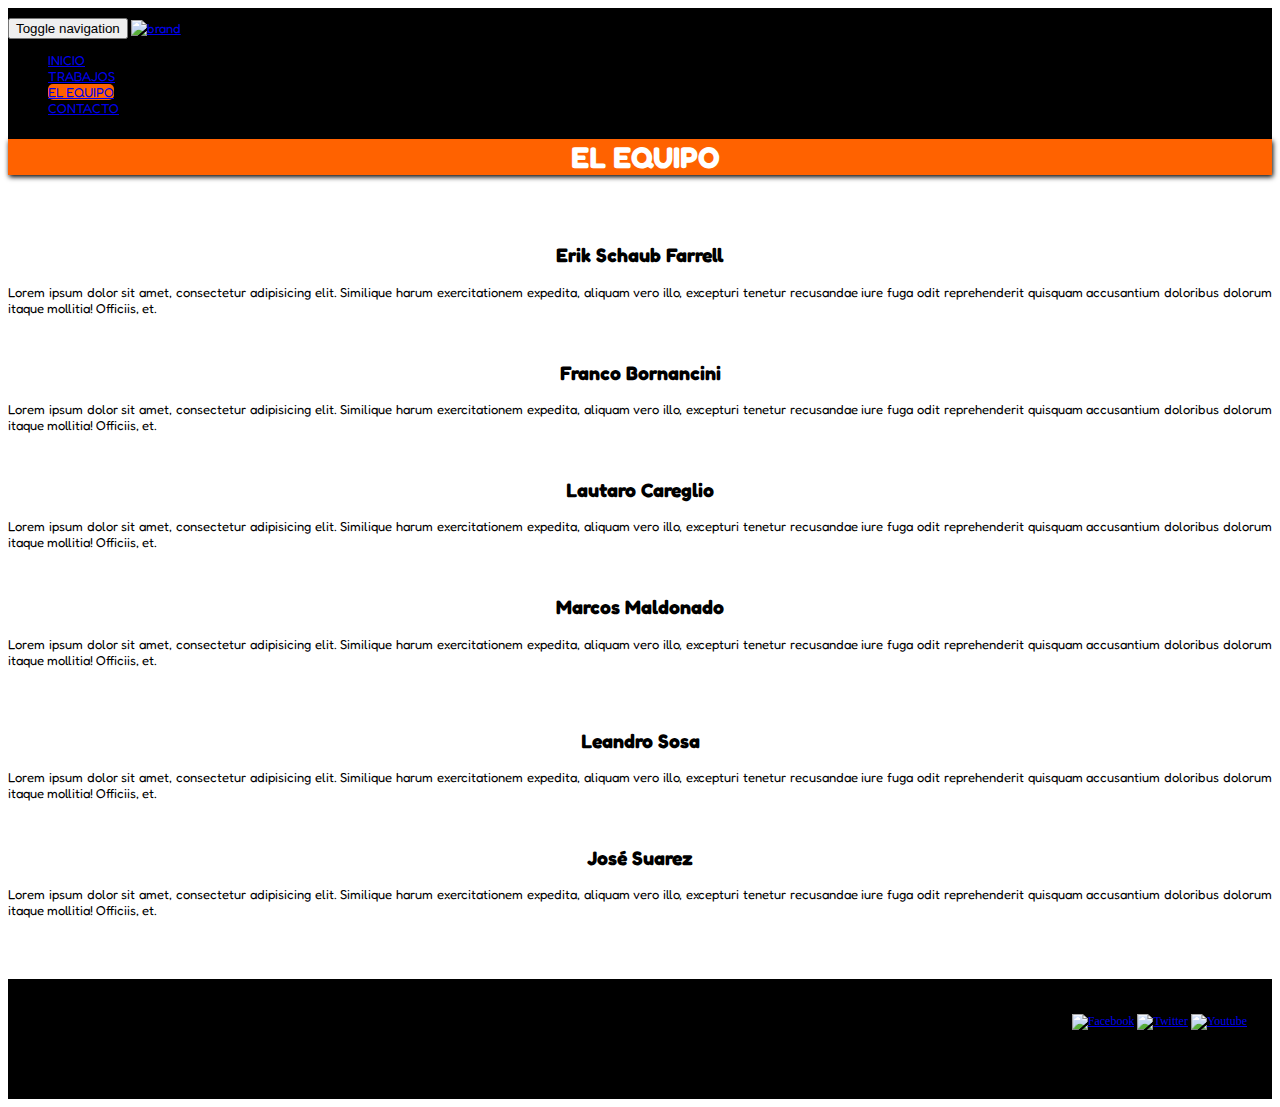
==== equipo.html @ 1977a22d "new" ====
<!DOCTYPE html>
<html lang="es">
<head>
	<meta charset="UTF-8">
  <meta name="description" content="Somos un equipo de desarrollo independiente de videojuegos, producimos soluciones de Realidad Virtual y Realidad Aumentada">
  <meta name="keywords" content="AR,VR,Game Development,Indie,Videojuegos">
  <meta name="author" content="Five Pixel Studio">
  <meta name="viewport" content="width=device-width, initial-scale=1.0">
	<title>El equipo</title>
	<script src="js/jquery-3.2.1.min.js"></script>
    <script src="bootstrap/js/bootstrap.min.js"></script>
    <link href="bootstrap/css/bootstrap.min.css" rel="stylesheet">
    <link rel="shortcut icon" href="img/favicon.ico" type="image/x-icon">
	<link rel="icon" href="/favicon.ico" type="image/x-icon">
	<link href="https://fonts.googleapis.com/css?family=Fredoka+One" rel="stylesheet">
	<link rel="stylesheet" type="text/css" href="css/style.css">


</head>
<body>
	<nav class="navbar navbar-inverse" role="navigation">
		<div class="container-fluid">
			<!-- Brand and toggle get grouped for better mobile display -->
			<div class="navbar-header">
				<button type="button" class="navbar-toggle" data-toggle="collapse" data-target=".navbar-ex1-collapse">
					<span class="sr-only">Toggle navigation</span>
					<span class="icon-bar"></span>
					<span class="icon-bar"></span>
					<span class="icon-bar"></span>
				</button>
				<a class="navbar-brand" href="index.html"><img id="brand" src="img/BRAND.png" alt="brand"></a>
			</div>
	
			<!-- Collect the nav links, forms, and other content for toggling -->
			<div class="collapse navbar-collapse navbar-ex1-collapse">
				<ul class="nav navbar-nav navbar-right">
					<li ><a href="index.html">INICIO</a></li>
					<li><a href="#">TRABAJOS</a></li>
					<li class="active"><a href="#">EL EQUIPO</a></li>
					<li><a href="#">CONTACTO</a></li>
				</ul>
				 	
				
			</div><!-- /.navbar-collapse -->
		</div>
	</nav>
	<main>
	
    <div style="text-align: center">
    	
    	<div class="orange-title">
    	<h1 class="text-left titulos">EL EQUIPO</h1></div>
    	<br>
    	<div class="container-fluid">
    		<div class="row">
    			<div class="col-xs-3 col-sm-3 col-md-3 col-lg-3">
    				<img class="equipo" src="img/equipo/ErikS.png" alt="">
    				<h2>Erik Schaub Farrell</h2>
    				<p>Lorem ipsum dolor sit amet, consectetur adipisicing elit. Similique harum exercitationem expedita, aliquam vero illo, excepturi tenetur recusandae iure fuga odit reprehenderit quisquam accusantium doloribus dolorum itaque mollitia! Officiis, et.</p>
    			</div>
    			<div class="col-xs-3 col-sm-3 col-md-3 col-lg-3">
    				<img class="equipo" src="img/equipo/FrancoB.png" alt="">
    				<h2>Franco Bornancini</h2>
    				<p>Lorem ipsum dolor sit amet, consectetur adipisicing elit. Similique harum exercitationem expedita, aliquam vero illo, excepturi tenetur recusandae iure fuga odit reprehenderit quisquam accusantium doloribus dolorum itaque mollitia! Officiis, et.</p>
    			</div>
    			<div class="col-xs-3 col-sm-3 col-md-3 col-lg-3">
    				<img class="equipo" src="img/equipo/LautaroC.png" alt="">
    				<h2>Lautaro Careglio</h2>
    				<p>Lorem ipsum dolor sit amet, consectetur adipisicing elit. Similique harum exercitationem expedita, aliquam vero illo, excepturi tenetur recusandae iure fuga odit reprehenderit quisquam accusantium doloribus dolorum itaque mollitia! Officiis, et.</p>
    			</div>
    			<div class="col-xs-3 col-sm-3 col-md-3 col-lg-3">
    				<img class="equipo" src="img/equipo/MarcosM.png" alt="">
    				<h2>Marcos Maldonado</h2>
    				<p>Lorem ipsum dolor sit amet, consectetur adipisicing elit. Similique harum exercitationem expedita, aliquam vero illo, excepturi tenetur recusandae iure fuga odit reprehenderit quisquam accusantium doloribus dolorum itaque mollitia! Officiis, et.</p>
    			</div>
    		</div>
    		<br>
    		<div class="row">
    			<div class="col-xs-3 col-sm-3 col-md-3 col-lg-3">
    				
    			</div>
    			<div class="col-xs-3 col-sm-3 col-md-3 col-lg-3">
    				<img class="equipo" src="img/equipo/LeandroS.png" alt="">
    				<h2>Leandro Sosa</h2>
    				<p>Lorem ipsum dolor sit amet, consectetur adipisicing elit. Similique harum exercitationem expedita, aliquam vero illo, excepturi tenetur recusandae iure fuga odit reprehenderit quisquam accusantium doloribus dolorum itaque mollitia! Officiis, et.</p>
    			</div>
    			<div class="col-xs-3 col-sm-3 col-md-3 col-lg-3">
    				<img class="equipo" src="img/equipo/JoseS.png" alt="">
    				<h2>José Suarez</h2>
    				<p>Lorem ipsum dolor sit amet, consectetur adipisicing elit. Similique harum exercitationem expedita, aliquam vero illo, excepturi tenetur recusandae iure fuga odit reprehenderit quisquam accusantium doloribus dolorum itaque mollitia! Officiis, et.</p>
    			</div>
    			
    			<div class="col-xs-3 col-sm-3 col-md-3 col-lg-3">
    				
    			</div>
    		</div>
    		<br>
    		<br>
    		<br>
    	</div>
    </div>
	</main>
	<footer>
		<div>
			<img src="img/BRAND-foot.png" id="footer-brand" alt="">
		</div>
		<div id="footer-info">
			<p>Francia 2026 | San Luis, Argentina | +54 266 4843722</p>
					<p>© 2018 Five Pixel Studio</p>
		</div>	
		<div class="redes">
			<a href="https://www.facebook.com/fivepixelstudio/"><img src="img/F_icon.png" alt="Facebook"></a>
			<a href="https://twitter.com/fivepixelstudio"><img src="img/T_icon.png" alt="Twitter"></a>
			<a href="https://www.youtube.com/channel/UCdbNJvMrTnww_rio6JL62wg"><img src="img/Y_icon.png" alt="Youtube"></a>
		</div>
	</footer>
</body>

</html>
---- css/style.css ----
nav,main
		{
			font-family: 'Fredoka One', cursive;
			font-size: 13px;

		}
		main
		{
			margin-top: -20px;
		}
		#brand
		{
			height: 60px;
			margin-top: -20px;
			transition:0.2s;
		}
		#brand:hover
		{
			margin-left:5px;
			transition:0.2s;
		}

		.navbar , .navbar-inverse
		{
			border-radius: 0px;
			background-color: #000;
			padding: 10px 0px;
		}
		li.active a
		{
			background-color: #ff6200!important;
			border-radius: 5px;
		}
		li a:hover
		{
			margin-top: -2px;
			transition:0.2s;
		}
		footer
		{
			background-color: #000;
			bottom: 0;
           	height: 100px;
            width: 100%;
			padding: 10px 0px;
			display: block;
			font-size: 12px;

		}
		footer div
		{
			display: block;
			margin-left: 15px;
			
		}
		#footer-brand
		{
			height: 50px;
			margin: 10px;
			float: left;
		}
		#footer-info
		{
			margin-top: 20px;
			float: left;

		}
		.redes{
			float: right;
			margin:25px;
		}
		.redes img
		{
			height:30px;
		}
		.redes img:hover
		{
			opacity: 0.5;

		}
		   .titulo-juego
	    {
	    	padding: 10px;
	      margin-left: 5%;
	  	 color:white; position:absolute;
	  	font-size: 60px;
	    text-shadow:2px 2px 0px black;
	    background-color: black; 

	    }
	    .descripcion-juego
	    {
	    	padding: 10px;
	      margin-left: 5%; margin-top: 10%; font-size: 25px;color:white; position:absolute;
	    text-shadow:2px 2px 0px black;
	    background-color: black; 
	    }
	    .item img
	    {
	    	overflow: hidden;
	    	width: 100%; 

	    }
	    .games
	    {
	    	width:300px;

	    }
	    .game-name
	    {

	    	background-color: rgba(0,0,0,0); width: 300px;height:192px; margin-left:4px;position: absolute;
	    	padding: 15px;
	    	color:rgba(0,0,0,0);
	    	transition: 0.2s;
	    }
	    .game-name:hover
	    {
	    	background-color: rgba(0,0,0,0.7); width: 300px;height:192px; margin-left:4px;position: absolute;
	    	padding: 15px;
	    	color:rgba(255,255,255,1);
	    	transition: 0.2s;
	    }
	    .orange-title h1{
	    	background-color: #ff6200;
	    	color:white;
	    	box-shadow: 1px 2px 5px black;
	    }
	    .btn-orange
	    {
	    	background-color: #ff6200;
	    	color:white;
	    	box-shadow: 1px 2px 5px black;
	    }
	     .btn-orange:hover
	    {
	    	background-color: #ff6200;
	    	color:white;

	    	box-shadow: 0px 0px 0px black;
	    	transition: 0.2s;
	    }
	     .btn-orange:focus
	    {
	    	
	    	color:white;
	    	
	    	
	    }
	    .equipo
	    {
	    	width:250px;
			border-radius: 25px;

	    }
	
		p
		{
			text-align:justify;
		}
	    .titulos
	    {
	    	padding-left: 10px;
	    	font-size:30px;
	    }
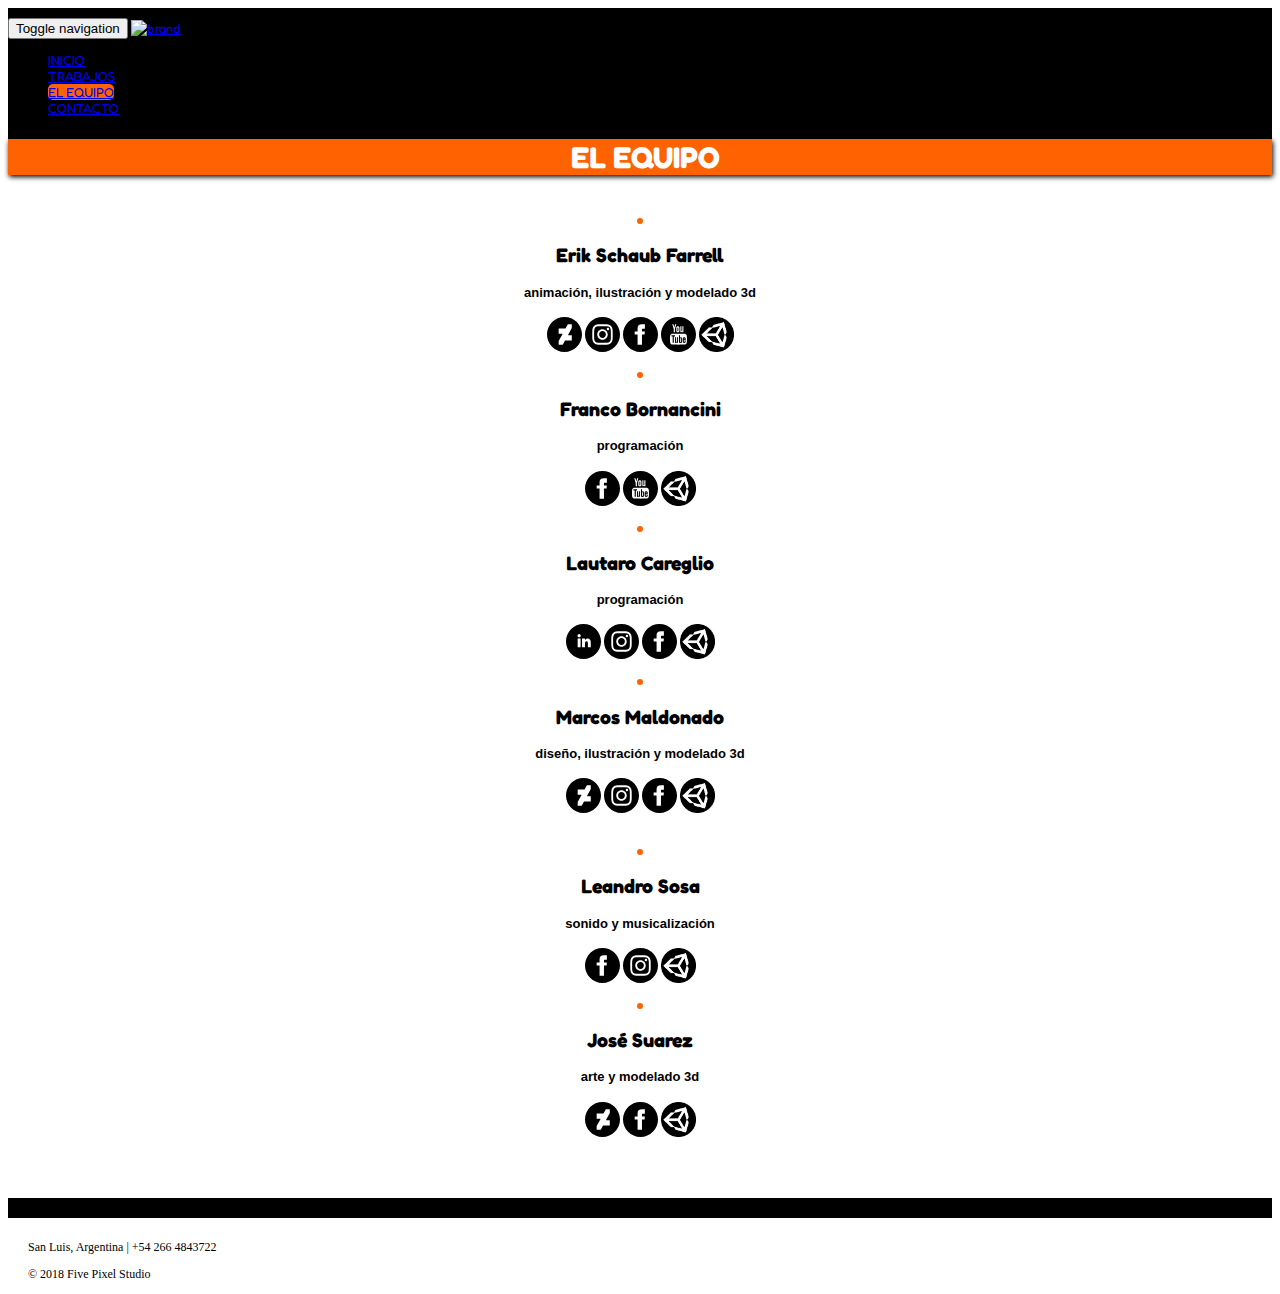
==== commit 751af740: "Update" ====
--- a/equipo.html
+++ b/equipo.html
@@ -53,44 +53,97 @@
     	<br>
     	<div class="container-fluid">
     		<div class="row">
-    			<div class="col-xs-3 col-sm-3 col-md-3 col-lg-3">
+    			<div class="col-xs-12 col-sm-6 col-md-3 col-lg-3 social-team">
     				<img class="equipo" src="img/equipo/ErikS.png" alt="">
     				<h2>Erik Schaub Farrell</h2>
-    				<p>Lorem ipsum dolor sit amet, consectetur adipisicing elit. Similique harum exercitationem expedita, aliquam vero illo, excepturi tenetur recusandae iure fuga odit reprehenderit quisquam accusantium doloribus dolorum itaque mollitia! Officiis, et.</p>
+
+                    
+    				<h4>animación, ilustración y modelado 3d</h4>
+                     <div class="social-team">
+
+                    <a href=""><img class="social-img" src="img/D_icon.svg" alt=""></a>
+                    <a href=""><img class="social-img" src="img/I_icon.svg" alt=""></a>
+                    <a href=""><img class="social-img" src="img/F_icon.svg" alt=""></a>
+                    <a href=""><img class="social-img" src="img/Y_icon.svg" alt=""></a>
+                     <a href=""><img class="social-img" src="img/U_icon.png" alt=""></a>
+                    </div>
+
     			</div>
-    			<div class="col-xs-3 col-sm-3 col-md-3 col-lg-3">
+    			<div class="col-xs-12 col-sm-6 col-md-3 col-lg-3 social-team">
     				<img class="equipo" src="img/equipo/FrancoB.png" alt="">
     				<h2>Franco Bornancini</h2>
-    				<p>Lorem ipsum dolor sit amet, consectetur adipisicing elit. Similique harum exercitationem expedita, aliquam vero illo, excepturi tenetur recusandae iure fuga odit reprehenderit quisquam accusantium doloribus dolorum itaque mollitia! Officiis, et.</p>
+    				<h4>programación</h4>
+                     <div class="social-team">
+
+                   
+                   
+                    <a href=""><img class="social-img" src="img/F_icon.svg" alt=""></a>
+                    <a href=""><img class="social-img" src="img/Y_icon.svg" alt=""></a>
+                     <a href=""><img class="social-img" src="img/U_icon.png" alt=""></a>
+
+                    </div>
     			</div>
-    			<div class="col-xs-3 col-sm-3 col-md-3 col-lg-3">
+    			<div class="col-xs-12 col-sm-6 col-md-3 col-lg-3 social-team">
     				<img class="equipo" src="img/equipo/LautaroC.png" alt="">
     				<h2>Lautaro Careglio</h2>
-    				<p>Lorem ipsum dolor sit amet, consectetur adipisicing elit. Similique harum exercitationem expedita, aliquam vero illo, excepturi tenetur recusandae iure fuga odit reprehenderit quisquam accusantium doloribus dolorum itaque mollitia! Officiis, et.</p>
+    				<h4>programación</h4>
+                     <div class="social-team">
+
+                    <a href=""><img class="social-img" src="img/L_icon.svg" alt=""></a>
+                    <a href=""><img class="social-img" src="img/I_icon.svg" alt=""></a>
+                    <a href=""><img class="social-img" src="img/F_icon.svg" alt=""></a>
+                     <a href=""><img class="social-img" src="img/U_icon.png" alt=""></a>
+                    
+
+                    </div>
     			</div>
-    			<div class="col-xs-3 col-sm-3 col-md-3 col-lg-3">
+    			<div class="col-xs-12 col-sm-6 col-md-3 col-lg-3 social-team">
     				<img class="equipo" src="img/equipo/MarcosM.png" alt="">
     				<h2>Marcos Maldonado</h2>
-    				<p>Lorem ipsum dolor sit amet, consectetur adipisicing elit. Similique harum exercitationem expedita, aliquam vero illo, excepturi tenetur recusandae iure fuga odit reprehenderit quisquam accusantium doloribus dolorum itaque mollitia! Officiis, et.</p>
+    				<h4>diseño, ilustración y modelado 3d</h4>
+                     <div class="social-team">
+
+                    <a href=""><img class="social-img" src="img/D_icon.svg" alt=""></a>
+                    <a href=""><img class="social-img" src="img/I_icon.svg" alt=""></a>
+                    <a href=""><img class="social-img" src="img/F_icon.svg" alt=""></a>
+                     <a href=""><img class="social-img" src="img/U_icon.png" alt=""></a>
+                   
+
+                    </div>
     			</div>
     		</div>
     		<br>
     		<div class="row">
-    			<div class="col-xs-3 col-sm-3 col-md-3 col-lg-3">
+    			<div class="col-xs-0 col-sm-0 col-md-3 col-lg-3">
     				
     			</div>
-    			<div class="col-xs-3 col-sm-3 col-md-3 col-lg-3">
+    			<div class="col-xs-12 col-sm-6 col-md-3 col-lg-3 social-team">
     				<img class="equipo" src="img/equipo/LeandroS.png" alt="">
     				<h2>Leandro Sosa</h2>
-    				<p>Lorem ipsum dolor sit amet, consectetur adipisicing elit. Similique harum exercitationem expedita, aliquam vero illo, excepturi tenetur recusandae iure fuga odit reprehenderit quisquam accusantium doloribus dolorum itaque mollitia! Officiis, et.</p>
+    				<h4>sonido y musicalización</h4>
+                     <div class="social-team">
+
+                   
+                    <a href=""><img class="social-img" src="img/F_icon.svg" alt=""></a>
+                    <a href=""><img class="social-img" src="img/I_icon.svg" alt=""></a>
+                     <a href=""><img class="social-img" src="img/U_icon.png" alt=""></a>
+
+                    </div>
     			</div>
-    			<div class="col-xs-3 col-sm-3 col-md-3 col-lg-3">
+    			<div class="col-xs-12 col-sm-6 col-md-3 col-lg-3 social-team">
     				<img class="equipo" src="img/equipo/JoseS.png" alt="">
     				<h2>José Suarez</h2>
-    				<p>Lorem ipsum dolor sit amet, consectetur adipisicing elit. Similique harum exercitationem expedita, aliquam vero illo, excepturi tenetur recusandae iure fuga odit reprehenderit quisquam accusantium doloribus dolorum itaque mollitia! Officiis, et.</p>
+    				<h4>arte y modelado 3d</h4>
+                     <div class="social-team">
+
+                    <a href=""><img class="social-img" src="img/D_icon.svg" alt=""></a>
+                    <a href=""><img class="social-img" src="img/F_icon.svg" alt=""></a>
+                     <a href=""><img class="social-img" src="img/U_icon.png" alt=""></a>
+
+                    </div>
     			</div>
     			
-    			<div class="col-xs-3 col-sm-3 col-md-3 col-lg-3">
+    			<div class="col-xs-0 col-sm-0 col-md-3 col-lg-3">
     				
     			</div>
     		</div>
@@ -100,20 +153,35 @@
     	</div>
     </div>
 	</main>
-	<footer>
-		<div>
-			<img src="img/BRAND-foot.png" id="footer-brand" alt="">
-		</div>
-		<div id="footer-info">
-			<p>Francia 2026 | San Luis, Argentina | +54 266 4843722</p>
-					<p>© 2018 Five Pixel Studio</p>
-		</div>	
-		<div class="redes">
-			<a href="https://www.facebook.com/fivepixelstudio/"><img src="img/F_icon.png" alt="Facebook"></a>
-			<a href="https://twitter.com/fivepixelstudio"><img src="img/T_icon.png" alt="Twitter"></a>
-			<a href="https://www.youtube.com/channel/UCdbNJvMrTnww_rio6JL62wg"><img src="img/Y_icon.png" alt="Youtube"></a>
-		</div>
-	</footer>
+    <footer>
+    <div class="container-fluid">
+      <div class="row">
+        <div class="col-xs-6 col-sm-3 col-md-2 ">
+            <a href="index.html"><img src="img/BRAND-foot.png" id="footer-brand" alt=""></a>
+        </div>
+      <div class="col-xs-6 col-sm-7 col-md-7">
+                  
+             
+              <div id="footer-info">
+                <p>San Luis, Argentina | +54 266 4843722</p>
+                    <p>© 2018 Five Pixel Studio</p>
+              </div>  
+            
+       </div>
+       <div class="col-xs-12 col-sm-2 col-md-3">
+           <div class="redes">
+               <a href="https://play.google.com/store/apps/dev?id=8524411137545528133"><img src="img/A_icon.svg" class="invert" alt="Play Store"></a>
+                <a href="https://www.facebook.com/fivepixelstudio/"><img src="img/F_icon.svg" class="invert" alt="Facebook"></a>
+                <a href="https://twitter.com/fivepixelstudio"><img src="img/T_icon.svg" alt="Twitter" class="invert"></a>
+                <a href="https://www.youtube.com/channel/UCdbNJvMrTnww_rio6JL62wg"><img src="img/Y_icon.svg" alt="Youtube" class="invert"></a>
+                 <a href="https://www.instagram.com/fivepixel_studio"><img src="img/I_icon.svg" alt="Instagram" class="invert"></a>
+              </div>
+       </div>
+      </div>
+    </div>
+  
+    
+    </footer>
 </body>
 
 </html>--- a/css/style.css
+++ b/css/style.css
@@ -1,12 +1,19 @@
-		nav,main
+		nav,main,h1,h2,h3
 		{
 			font-family: 'Fredoka One', cursive;
+			
+
+		}
+		nav,main{
 			font-size: 13px;
-
 		}
 		main
 		{
 			margin-top: -20px;
+		}
+		h4
+		{
+			font-family: 'Source Sans Pro', sans-serif;
 		}
 		#brand
 		{
@@ -40,19 +47,42 @@
 		{
 			background-color: #000;
 			bottom: 0;
-           	height: 100px;
+           margin-bottom: 0px;
             width: 100%;
-			padding: 10px 0px;
+		
 			display: block;
 			font-size: 12px;
-
+			text-align: center;
 		}
 		footer div
 		{
 			display: block;
-			margin-left: 15px;
-			
-		}
+			margi-n-left: 15px;
+
+			
+		}
+		.social-team
+		{
+			margin-bottom: 10px;
+			display: block;
+		}
+		.social-img
+		{
+			
+			height: 35px;
+			float: center;
+			transition:0.2s;
+		}
+		a>.social-img:hover
+		{
+			opacity: 0.5;
+			transition:0.2s;
+		}
+		.invert
+		{
+			filter:invert(100%);
+		}
+
 		#footer-brand
 		{
 			height: 50px;
@@ -66,7 +96,7 @@
 
 		}
 		.redes{
-			float: right;
+			float: center;
 			margin:25px;
 		}
 		.redes img
@@ -103,23 +133,38 @@
 	    }
 	    .games
 	    {
-	    	width:300px;
-
+	    	width:100%;
+			overflow: hidden;
+	    }
+	    .games-box
+	    {
+	    	overflow: hidden;
+	    	padding :0px;!important;
 	    }
 	    .game-name
 	    {
 
-	    	background-color: rgba(0,0,0,0); width: 300px;height:192px; margin-left:4px;position: absolute;
-	    	padding: 15px;
+	    	background-color: rgba(0,0,0,0); width: 100%;height: 100%; position: absolute;
+	    	
 	    	color:rgba(0,0,0,0);
 	    	transition: 0.2s;
+	    	overflow: hidden;
+
+	    	
+	    }
+	    .game-name h2
+	    {
+	    	margin-left: 15px;
 	    }
 	    .game-name:hover
 	    {
-	    	background-color: rgba(0,0,0,0.7); width: 300px;height:192px; margin-left:4px;position: absolute;
-	    	padding: 15px;
+	    	background-color: rgba(0,0,0,0.7); width: 100%;height: 100%; position: absolute;
+	    	
 	    	color:rgba(255,255,255,1);
 	    	transition: 0.2s;
+	    	overflow: hidden;
+
+	    	
 	    }
 	    .orange-title h1{
 	    	background-color: #ff6200;
@@ -150,9 +195,13 @@
 	    .equipo
 	    {
 	    	width:250px;
-			border-radius: 25px;
-
-	    }
+			border-radius: 50%;
+			border-style: solid;
+			border-color: #ff6200;
+			border-width: medium;
+			
+	    }
+
 	
 		p
 		{
@@ -163,4 +212,44 @@
 	    	padding-left: 10px;
 	    	font-size:30px;
 	    }
+
+	  @media screen and (min-width:1190px)
+	   {
+
+		   .titulo-juego,.descripcion-juego{
+            display:block!important;
+        }
+          footer
+        {
+        		padding: 10px 0px;
+        }
+        .redes{
+			float: right;
+			
+		}
+		  .games-box
+	    {
+	    	margin-bottom: 0px;
+
+	    }
+       }
+    
+     @media screen and (max-width:1187px) {
+         .titulo-juego,.descripcion-juego{
+            display:none!important;
+        }
+        footer
+        {
+        		padding:0px;
+        }
+          .redes{
+			float: center;
+			
+		}
+		  .games-box
+	    {
+	    	margin-bottom: 10px;
+
+	    }
+    }
 	